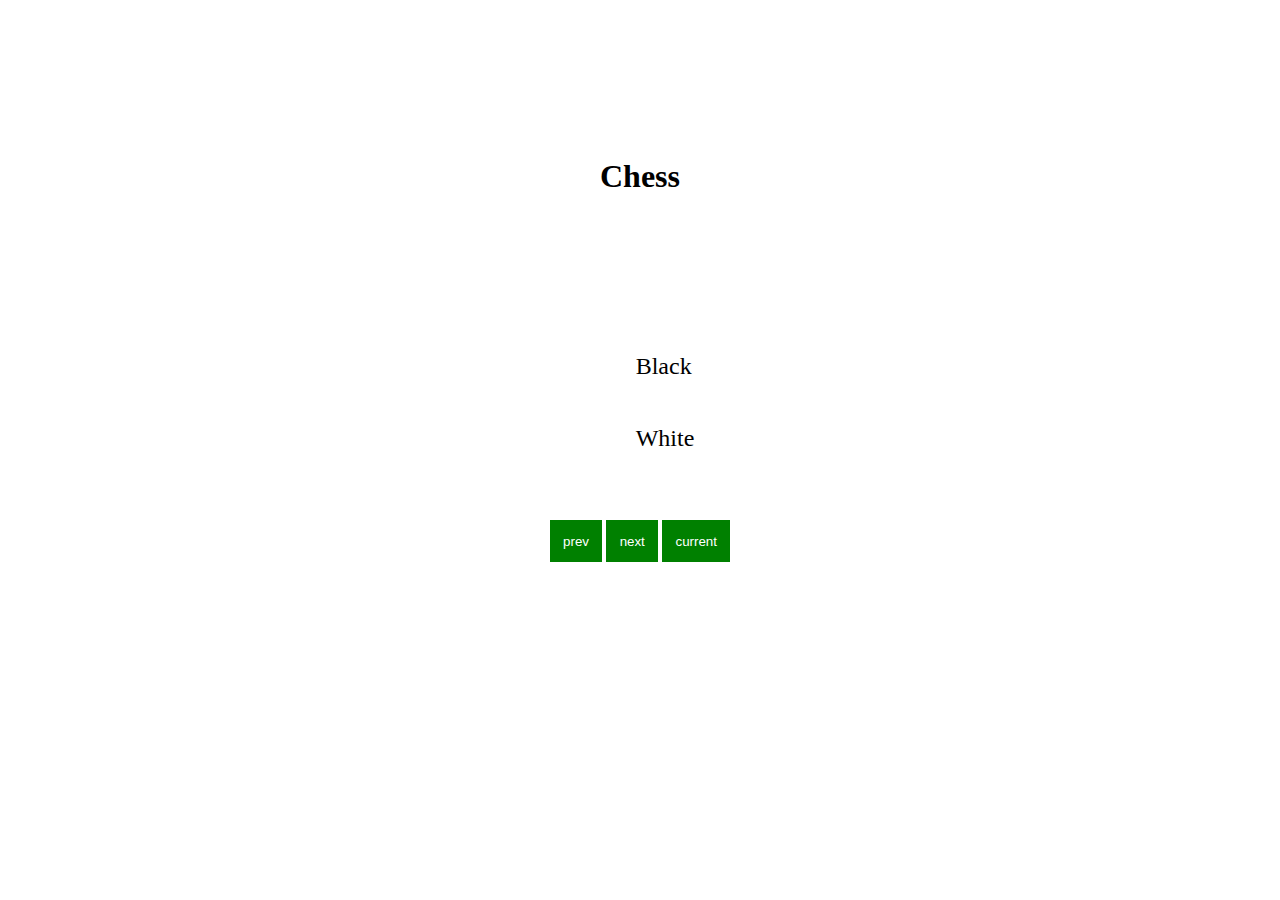
==== index.html @ 49f5d082 "Fixed a whole lot of bugs." ====
<!DOCTYPE html>
<html lang="en">
  <head>
    <meta charset="UTF-8" />
    <meta http-equiv="X-UA-Compatible" content="IE=edge" />
    <meta name="viewport" content="width=device-width, initial-scale=1.0" />
    <title>Chess</title>

    <link rel="stylesheet" href="./css/styles.css" />
    <script src="./js/main.js" type="module" defer></script>
  </head>
  <body>
    <main>
      <h1>Chess</h1>
      <div class="layout-split">
        <div class="game-container">
          <div class="player-display top">
            <div class="name">Black</div>
            <div class="pieces-taken"></div>
          </div>
          <div id="board-container" class="board-container"></div>
          <div class="player-display bottom">
            <div class="name">White</div>
            <div class="pieces-taken"></div>
          </div>
        </div>
        <div class="buttons">
          <button id="previous">prev</button>
          <button id="next">next</button>
          <button id="current">current</button>
        </div>
      </div>
    </main>
    <div class="modal-container">
      <div id="modal" class="modal">
        <div class="top">
          <h5 class="modal-title">Stalemate!</h5>
          <span id="modal-close" class="modal-close">X</span>
        </div>
        <div class="display"></div>
      </div>
    </div>
  </body>
</html>
---- css/styles.css ----
* {
  margin: 0;
  padding: 0;
}

body {
  /* disables double tap zoom on ios */
  touch-action: manipulation;
}

button {
  padding: 1em;
  outline: none;
  background-color: green;
  color: white;
  border: none;
  cursor: pointer;
}
button:disabled {
  background-color: grey;
}

main {
  display: flex;
  flex-direction: column;
  align-items: center;
  justify-content: space-evenly;
  min-height: 80vh;
}

.WHITE {
  background-color: white;
}

.BLACK {
  background-color: rgb(57, 128, 66);
}

.valid-spot {
  position: relative;
}

.valid-spot::after {
  content: "";
  position: absolute;
  width: calc(var(--block-width) / 2);
  height: calc(var(--block-height) / 2);
  background-color: rgba(7, 2, 46, 0.6);
  border-radius: 50%;
}

.layout-split {
  display: flex;
  flex-direction: column;
  align-items: center;
  gap: 2em;
}
.game-container {
  display: flex;
  flex-direction: column;
  gap: 0.3em;
}

.player-display {
  font-size: 1.5em;
  margin-inline-start: 50px;
}
.player-display .pieces-taken {
  line-height: 1.5;
  min-height: 1.5em;
}
.board-container {
  display: grid;

  grid-template-areas:
    "ranks board"
    "ranks board"
    "empty files";
  grid-template-rows: var(--block-width) auto;
  transition: transform 0.5s linear;
}

.board {
  /* --num-of-rows: 3; */
  --block-width: 50px;
  --block-height: 50px;

  grid-area: board;

  position: relative;

  --num-of-columns: 8;
  font-size: 1.2rem;

  display: grid;
  grid-template-columns: repeat(var(--num-of-columns), auto);

  border: 2px solid black;
}

.ranks-container {
  grid-area: ranks;
}

.files-container {
  grid-area: files;
  display: flex;
  flex-direction: row;
}

.ranks-container .rank,
.files-container .file {
  width: var(--block-width);
  height: var(--block-height);
  display: flex;
  align-items: center;
  justify-content: center;
  font-size: 1.5rem;
}
.ranks-container .rank {
  border-radius: 1rem 0 0 1rem;
}
.files-container .file {
  border-radius: 0 0 1rem 1rem;
}
.rank.highlighted,
.file.highlighted {
  background-color: rgb(102, 102, 102);
}

.board-container.flipped {
  transform: rotateX(180deg);
}

.board-container.flipped .block {
  transform: rotateX(180deg);
}

.board .block {
  --rotation: 0deg;
  position: relative;
  display: flex;

  width: var(--block-width);
  height: var(--block-height);

  margin: 0;
  padding: 0;

  font-weight: 500;

  align-items: center;
  justify-content: center;
  font-size: 2em;
  cursor: pointer;

  -webkit-user-select: none;
  -moz-user-select: none;
  -ms-user-select: none;
  user-select: none;
}

.block .fade-in-element {
  all: inherit;
  position: absolute;
  width: 100%;
  height: 100%;
}

.modal-container {
  display: flex;
  align-items: center;
  justify-content: center;
  position: absolute;
  top: 0;
  left: 0;
  margin: 0;
  padding: 0;

  width: 100%;
  height: 100%;
  color: white;

  pointer-events: none;
}

.modal-container .modal {
  padding: 0.5em 1em;
  position: relative;
  background-color: black;
  border-radius: 0.5rem;

  pointer-events: all;

  display: none;

  font-size: 2.5rem;
}

.modal h5 {
  text-align: center;
}

.modal .top {
  padding: 0.3em 0.5em;
}

.top .modal-close {
  position: absolute;
  top: 0.15em;
  right: 0.15em;
  padding: 0.3em;
  font-size: 0.8em;
  border-radius: 0.2em;
  background-color: rgba(172, 185, 150, 0.521);
  cursor: pointer;
}

.modal .display {
  text-align: center;
  position: relative;

  -webkit-user-select: none; /* Safari */
  -moz-user-select: none; /* Firefox */
  -ms-user-select: none; /* IE10+/Edge */
  user-select: none; /* Standard */
}

.modal .display.win {
  font-size: 5em;
}

.modal .display.win .avatar {
  background-color: rgb(26, 171, 26);

  display: flex;
  align-items: center;
  justify-content: center;

  width: 15rem;
  height: 15rem;
  border-radius: 50%;
}

.modal .display.stalemate {
  font-size: 3em;
}

.modal .display.stalemate .avatar {
  margin: 0;
  padding: 0;
  display: inline-block;
}

.modal .display.stalemate :nth-child(1) {
  transform: rotate(-45deg);
}

.modal .display.stalemate :nth-child(2) {
  transform: rotate(45deg);
}

.avatar.win-black {
  color: black;
}

.avatar.win-white {
  color: white;
}

.block.incheck {
  color: red;
  /* background-color: rgb(241, 91, 91); */
}

.block.animation-block {
  --rotation: 0deg;
  position: absolute;
  top: var(--from-row);
  left: var(--from-col);
}

.block.animation-block.flipped {
  --rotation: 180deg;
}

.promotion-modal {
  position: absolute;
  top: 0;
  left: 0;
  width: 50%;
  height: 50%;
  transform: translate(50%, 50%);

  background-color: #000000;
  color: white;
  display: grid;
  grid-template-columns: repeat(2, 50%);
  justify-items: center;
  align-items: center;
}
.promotion-modal-item {
  font-size: 6rem;
  cursor: pointer;
}

@media only screen and (max-width: 600px) {
  .board {
    --block-width: 45px;
    --block-height: 45px;
  }
}

@media only screen and (max-width: 500px) {
  .board {
    --block-width: 40px;
    --block-height: 40px;
  }
}

@media only screen and (max-width: 400px) {
  .ranks-container,
  .files-container {
    display: none;
  }

  .player-display {
    margin-inline-start: 0;
  }
  .modal .display.stalemate {
    font-size: 2em;
  }
}

@keyframes animate-move {
  0% {
    top: var(--from-row);
    left: var(--from-col);
    transform: rotate3d(1, 0, 0, var(--rotation)) scale(1);
  }

  20% {
    top: var(--from-row);
    left: var(--from-col);
    transform: rotate3d(1, 0, 0, var(--rotation)) scale(1.5);
  }

  80% {
    top: var(--to-row);
    left: var(--to-col);
    transform: rotate3d(1, 0, 0, var(--rotation)) scale(1.5);
  }

  100% {
    top: var(--to-row);
    left: var(--to-col);
    transform: rotate3d(1, 0, 0, var(--rotation)) scale(1);
  }
}

@keyframes zoom-in {
  from {
    transform: scale(0);
  }
  to {
    transform: scale(1);
  }
}

@keyframes zoom-out {
  from {
    transform: scale(1);
  }
  to {
    transform: scale(0);
  }
}
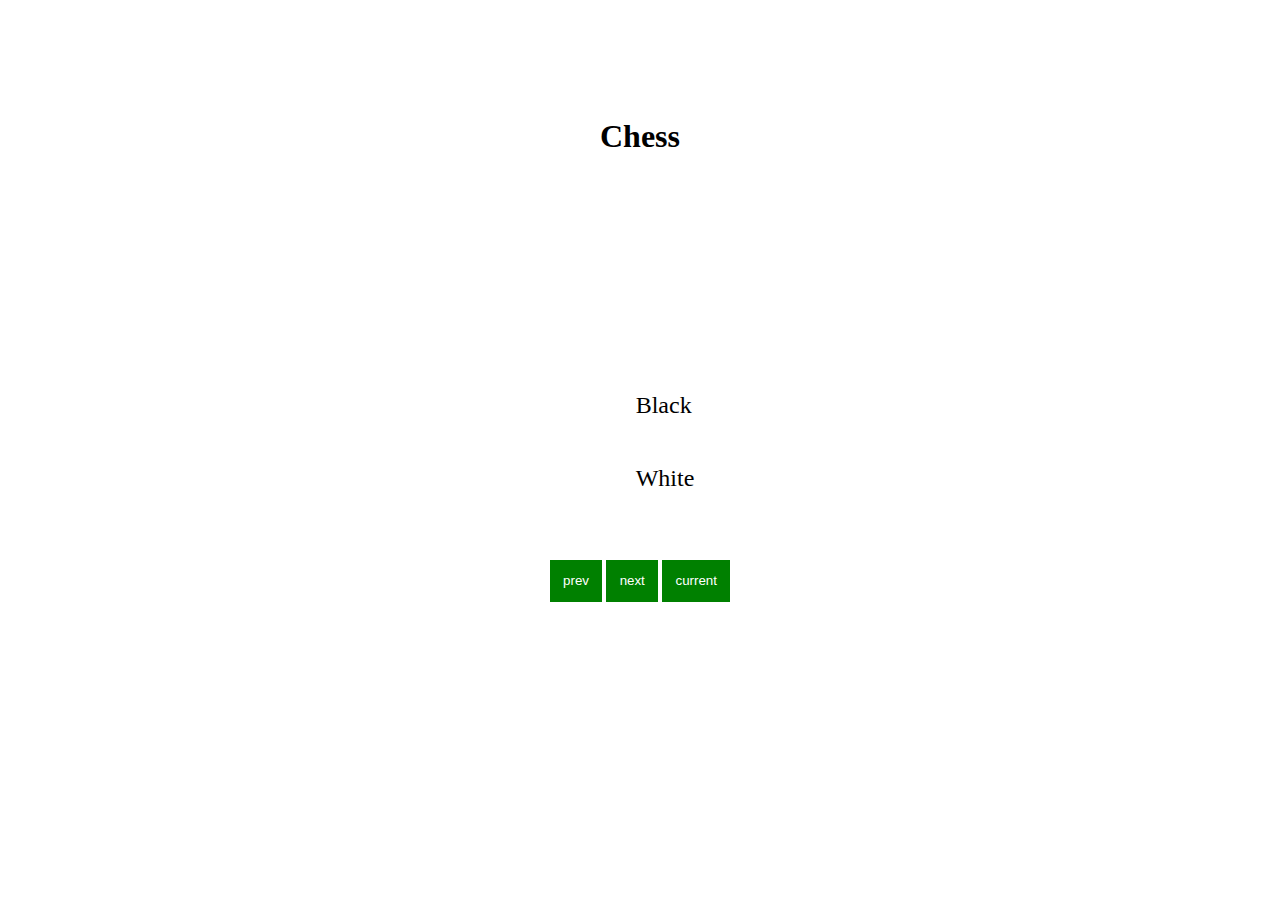
==== commit e54c5c99: "Refactoring." ====
--- a/index.html
+++ b/index.html
@@ -7,11 +7,15 @@
     <title>Chess</title>
 
     <link rel="stylesheet" href="./css/styles.css" />
+    <script src="https://cdn.socket.io/4.6.1/socket.io.min.js" defer></script>
     <script src="./js/main.js" type="module" defer></script>
   </head>
   <body>
     <main>
       <h1>Chess</h1>
+      <div class="top-section" id="top-section">
+        
+      </div>
       <div class="layout-split">
         <div class="game-container">
           <div class="player-display top">
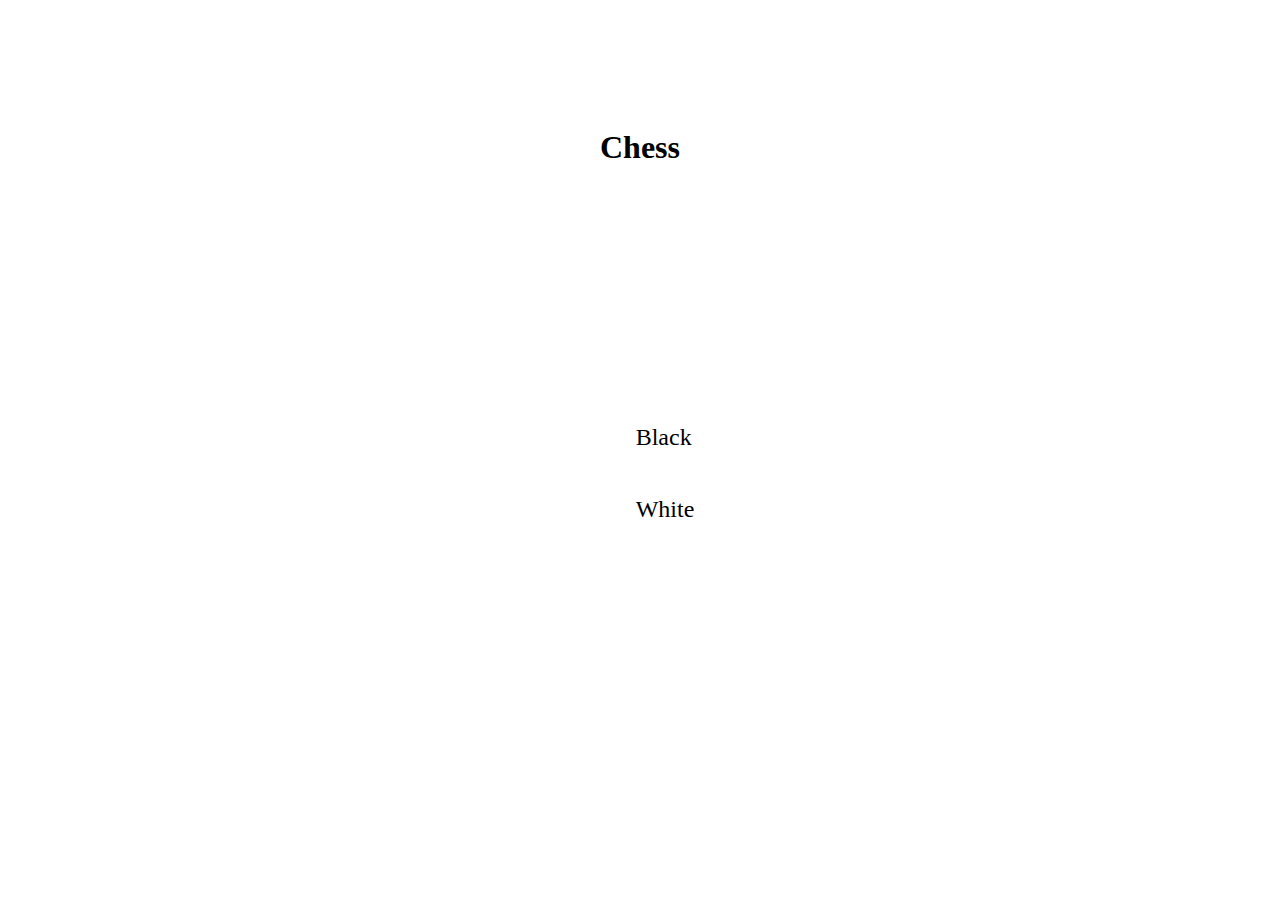
==== commit 22c4eb77: "More Refactoring." ====
--- a/index.html
+++ b/index.html
@@ -28,10 +28,7 @@
             <div class="pieces-taken"></div>
           </div>
         </div>
-        <div class="buttons">
-          <button id="previous">prev</button>
-          <button id="next">next</button>
-          <button id="current">current</button>
+        <div class="buttons-container" id="buttons-container">
         </div>
       </div>
     </main>
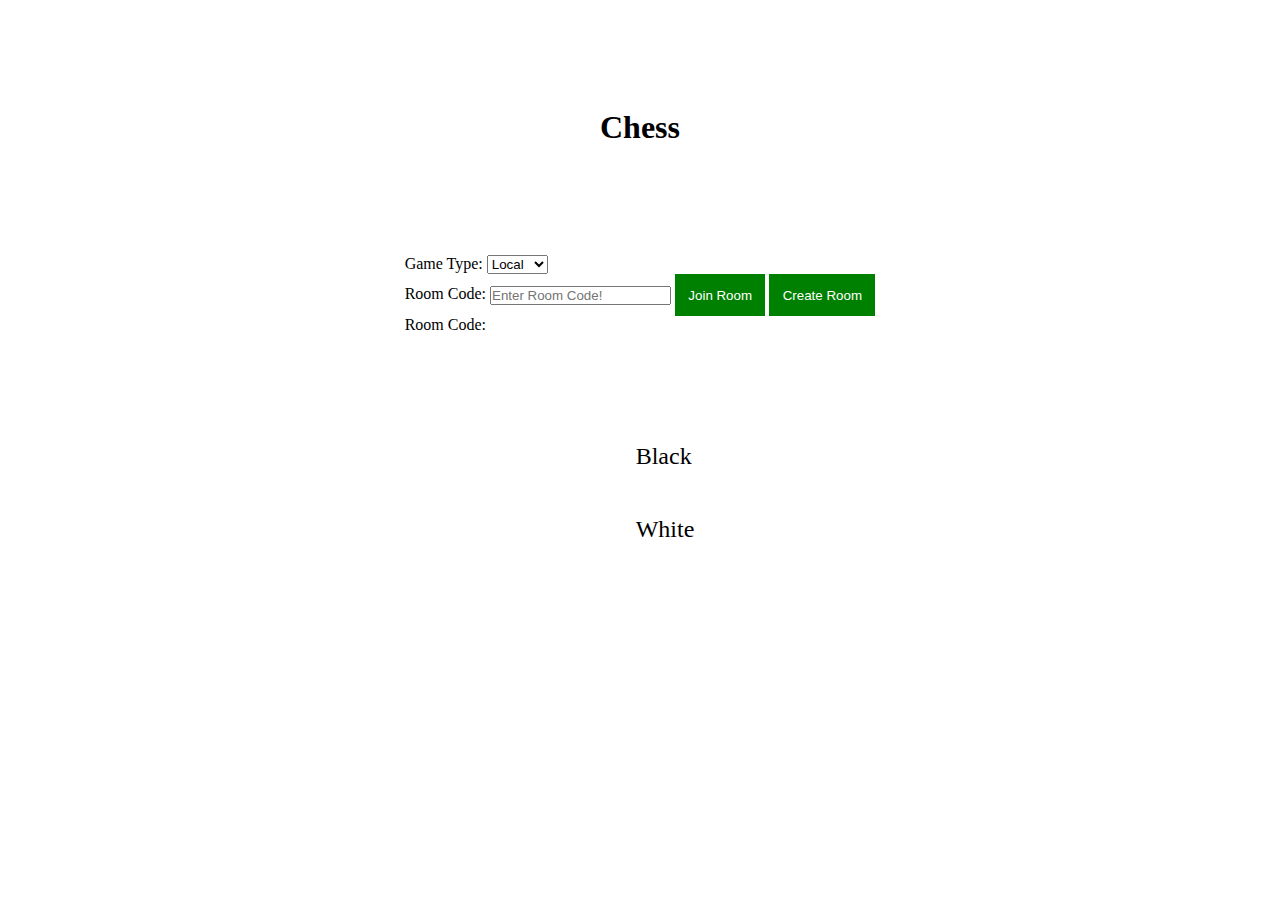
==== commit 2fdaca4c: "Made some changes- bug fixes" ====
--- a/index.html
+++ b/index.html
@@ -14,17 +14,33 @@
     <main>
       <h1>Chess</h1>
       <div class="top-section" id="top-section">
+        <label for="game-type">Game Type:</label>
+        <select name="game-type" id="game-type">
+          <option value="local">Local</option>
+          <option value="online">Online</option>
+        </select>
         
+        <form id="game-room-form" action="">
+          <label for="room-code">Room Code:</label>
+          <input type="text" name="room-code" id="room-code" placeholder="Enter Room Code!" />
+          <button id="join-room-button" type="submit">Join Room</button>
+          <button id="create-room-button">Create Room</button>
+        </form>
+
+        <div class="game-room-id" id="game-room-id">
+          <span>Room Code:</span>
+          <span id="room-id"></span>
+        </div>
       </div>
       <div class="layout-split">
         <div class="game-container">
           <div class="player-display top">
-            <div class="name">Black</div>
+            <div class="name" id="black">Black</div>
             <div class="pieces-taken"></div>
           </div>
           <div id="board-container" class="board-container"></div>
           <div class="player-display bottom">
-            <div class="name">White</div>
+            <div class="name" id="white">White</div>
             <div class="pieces-taken"></div>
           </div>
         </div>
